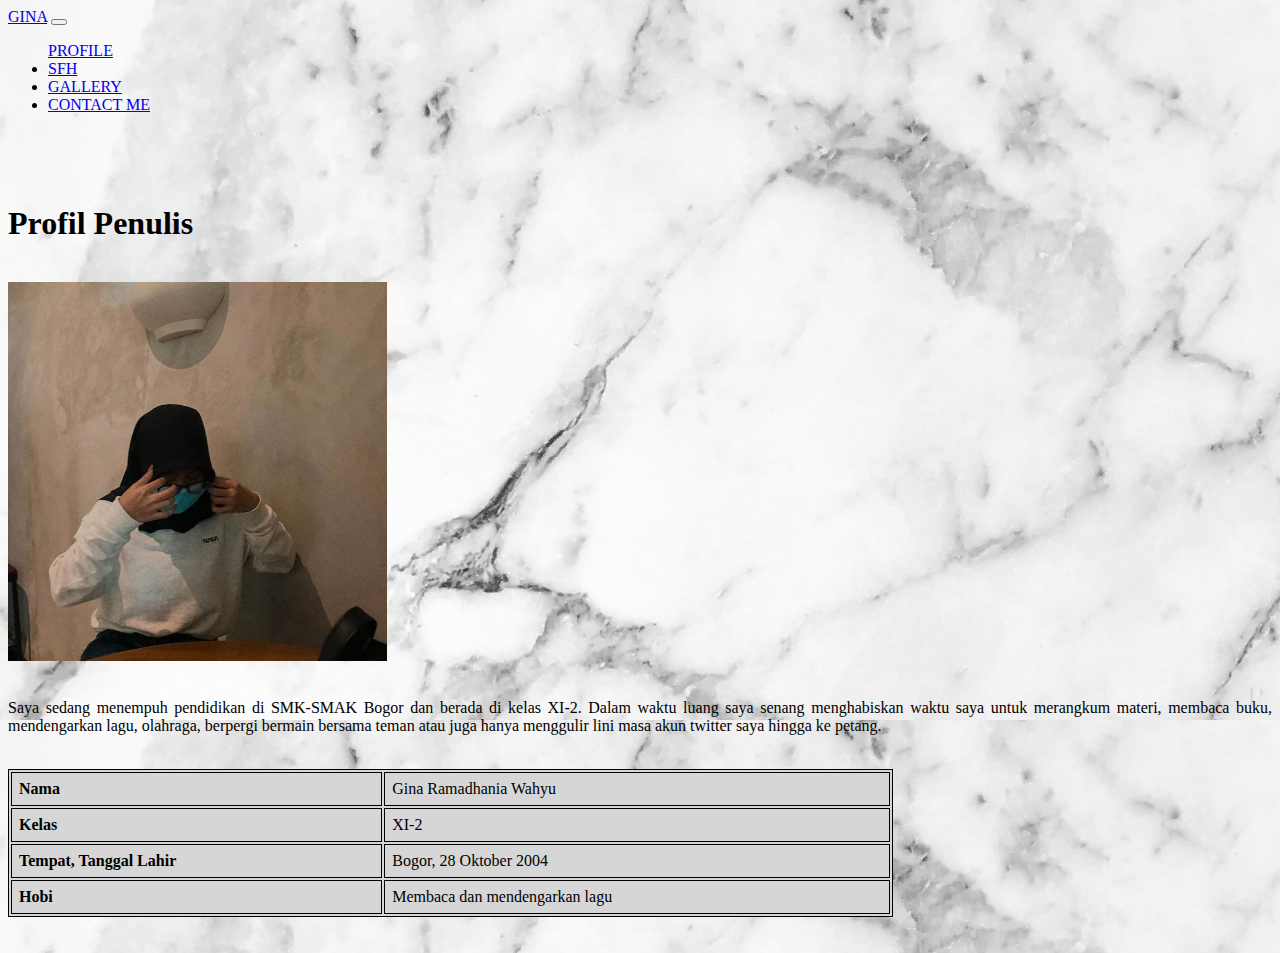
==== cek.html @ 0f352df9 "Add files via upload" ====
<!doctype html>
<html lang="en">
  <head>
    <!-- Required meta tags -->
    <meta charset="utf-8">
    <meta name="viewport" content="width=device-width, initial-scale=1">

    <!-- Bootstrap CSS -->
    <link href="https://cdn.jsdelivr.net/npm/bootstrap@5.0.1/dist/css/bootstrap.min.css" rel="stylesheet" integrity="sha384-+0n0xVW2eSR5OomGNYDnhzAbDsOXxcvSN1TPprVMTNDbiYZCxYbOOl7+AMvyTG2x" crossorigin="anonymous">

    <link rel="stylesheet" href="css.css">

    <title>Gina Wahyu</title>
  </head>

  <body id="page-top">
    
    <nav class="navbar navbar-expand-lg navbar-light bg-light fixed-top" id="mainNav">
      <div class="container">
        <a class="navbar-brand nav-link js-scroll-trigger" href="index.html">GINA</a>
        <button class="navbar-toggler navbar-toggler-right" type="button" data-toggle="collapse" data-target="#navbarNav" aria-controls="navbarNav" aria-expanded="false" aria-label="Toggle navigation">
          <span class="navbar-toggler-icon"></span>
        </button>
        <div class="collapse navbar-collapse" id="navbarNav">
          <ul class="navbar-nav"
            <li class="nav-item">
              <a class="nav-link js-scroll-trigger" href="cek.html">PROFILE</a>
            </li>
             <li class="nav-item">
              <a class="nav-link js-scroll-trigger" href="pengalaman.html">SFH</a>
            </li>
            <li class="nav-item">
              <a class="nav-link js-scroll-trigger" href="fotogaleri.html">GALLERY</a>
            </li>
            <li class="nav-item">
              <a class="nav-link js-scroll-trigger" href="kontak.html">CONTACT ME</a>
            </li>
          </ul>
        </div>
      </div>
    </nav>
<body>
        <br><br><br>
        <div class="container">
        <h1>Profil Penulis</h1>
        <br>
              <div class="container">
        <img src="Gina Ramadhania Wahyu.jpeg" alt="Gina Ramadhania Wahyu">
        <br><br>
        <body>
          <p>Saya sedang menempuh pendidikan di SMK-SMAK Bogor dan berada di kelas XI-2. Dalam waktu luang saya senang menghabiskan waktu saya untuk merangkum materi, membaca buku, mendengarkan lagu, olahraga, berpergi bermain bersama teman atau juga hanya menggulir lini masa akun twitter saya hingga ke petang. </p>
          <br>
          <table>
        <tr>
          <th>Nama</th>
        <td>Gina Ramadhania Wahyu</td>
        </tr>
        <tr>
          <th>Kelas</th>
          <td>XI-2</td>
        </tr>
        <tr>
          <th>Tempat, Tanggal Lahir</th>
          <td>Bogor, 28 Oktober 2004</td>
        </tr>
         <tr>
          <th>Hobi</th>
          <td>Membaca dan mendengarkan lagu</td>
        </tr>
      </table> 
    <br><br>

</body>
</body>
</html>
---- css.css ----
body{ 
		background-image:url(image.jpg);
	    background-size: cover; 
		height: 500px;	
	}
h1{text-align: left;}
table, th, td {
	border: 1px solid black;
	border-collapse; }
table{background-color: 
#d6d6d6
;}
th, td {
	padding: 7px;
	text-align: left; }  
h4{text-align: justify;}
img{width:30%}
table{width:70%}
p{text-align: justify; }
h5{color: black;}
h3{text-align: center;}
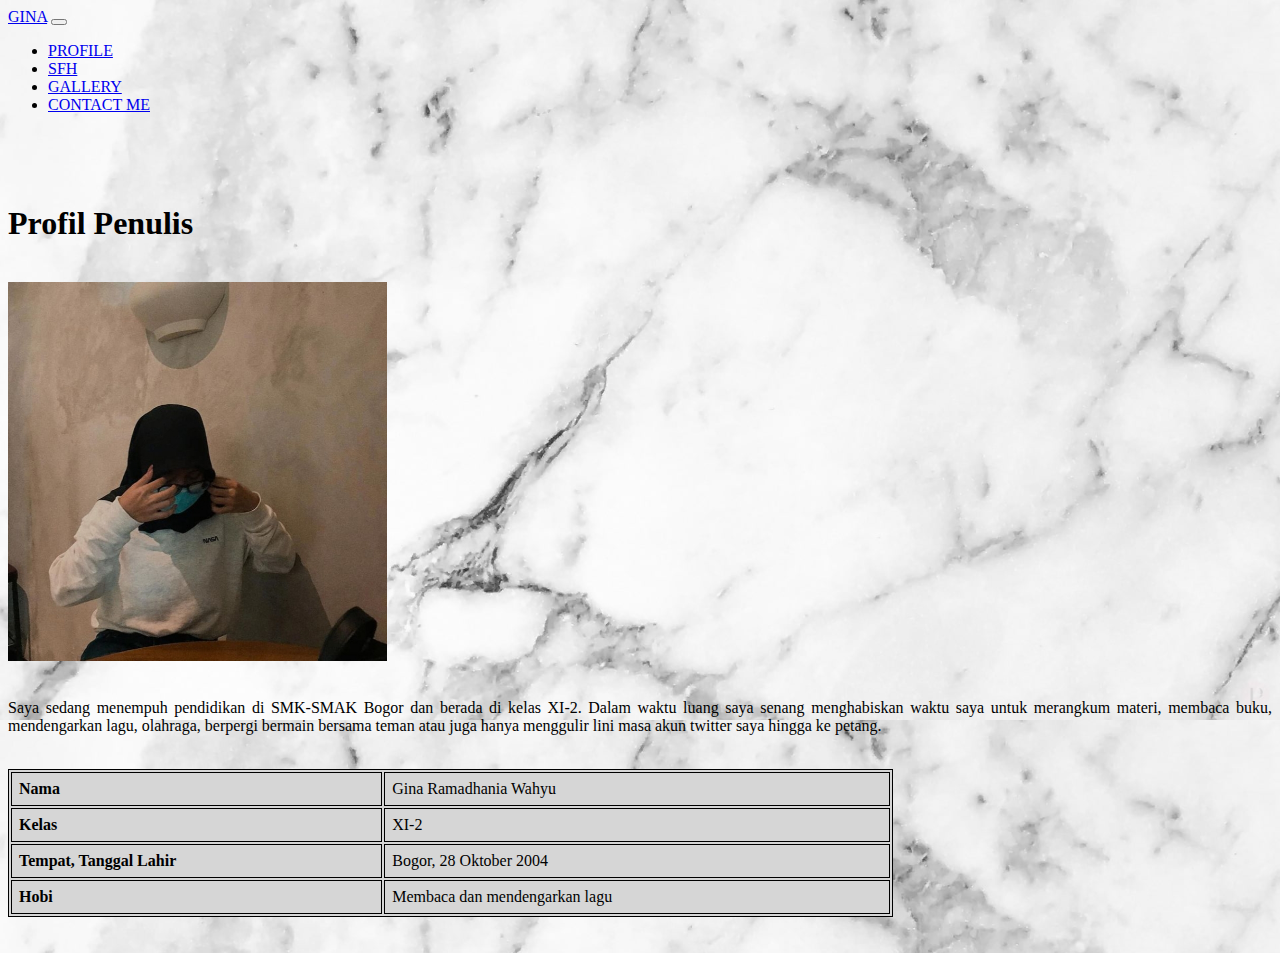
==== commit 5609a85e: "tambah" ====
--- a/cek.html
+++ b/cek.html
@@ -15,31 +15,31 @@
 
   <body id="page-top">
     
-    <nav class="navbar navbar-expand-lg navbar-light bg-light fixed-top" id="mainNav">
+    <nav class="navbar navbar-expand-lg navbar-light bg-light fixed-top">
       <div class="container">
-        <a class="navbar-brand nav-link js-scroll-trigger" href="index.html">GINA</a>
-        <button class="navbar-toggler navbar-toggler-right" type="button" data-toggle="collapse" data-target="#navbarNav" aria-controls="navbarNav" aria-expanded="false" aria-label="Toggle navigation">
+        <a class="navbar-brand" href="index.html">GINA</a>
+        <button class="navbar-toggler" type="button" data-bs-toggle="collapse" data-bs-target="#navbarNav" aria-controls="navbarNav" aria-expanded="false" aria-label="Toggle navigation">
           <span class="navbar-toggler-icon"></span>
         </button>
         <div class="collapse navbar-collapse" id="navbarNav">
-          <ul class="navbar-nav"
+          <ul class="navbar-nav">
             <li class="nav-item">
-              <a class="nav-link js-scroll-trigger" href="cek.html">PROFILE</a>
-            </li>
-             <li class="nav-item">
-              <a class="nav-link js-scroll-trigger" href="pengalaman.html">SFH</a>
+              <a class="nav-link active" href="cek.html">PROFILE</a>
             </li>
             <li class="nav-item">
-              <a class="nav-link js-scroll-trigger" href="fotogaleri.html">GALLERY</a>
+              <a class="nav-link" href="pengalaman.html">SFH</a>
             </li>
             <li class="nav-item">
-              <a class="nav-link js-scroll-trigger" href="kontak.html">CONTACT ME</a>
+              <a class="nav-link" href="fotogaleri.html">GALLERY</a>
+            </li>
+            <li class="nav-item">
+              <a class="nav-link" href="kontak.html">CONTACT ME</a>
             </li>
           </ul>
         </div>
       </div>
     </nav>
-<body>
+
         <br><br><br>
         <div class="container">
         <h1>Profil Penulis</h1>
@@ -70,6 +70,7 @@
       </table> 
     <br><br>
 
-</body>
+    <script src="https://cdn.jsdelivr.net/npm/bootstrap@5.0.1/dist/js/bootstrap.bundle.min.js" integrity="sha384-gtEjrD/SeCtmISkJkNUaaKMoLD0//ElJ19smozuHV6z3Iehds+3Ulb9Bn9Plx0x4" crossorigin="anonymous"></script>
+
 </body>
 </html>